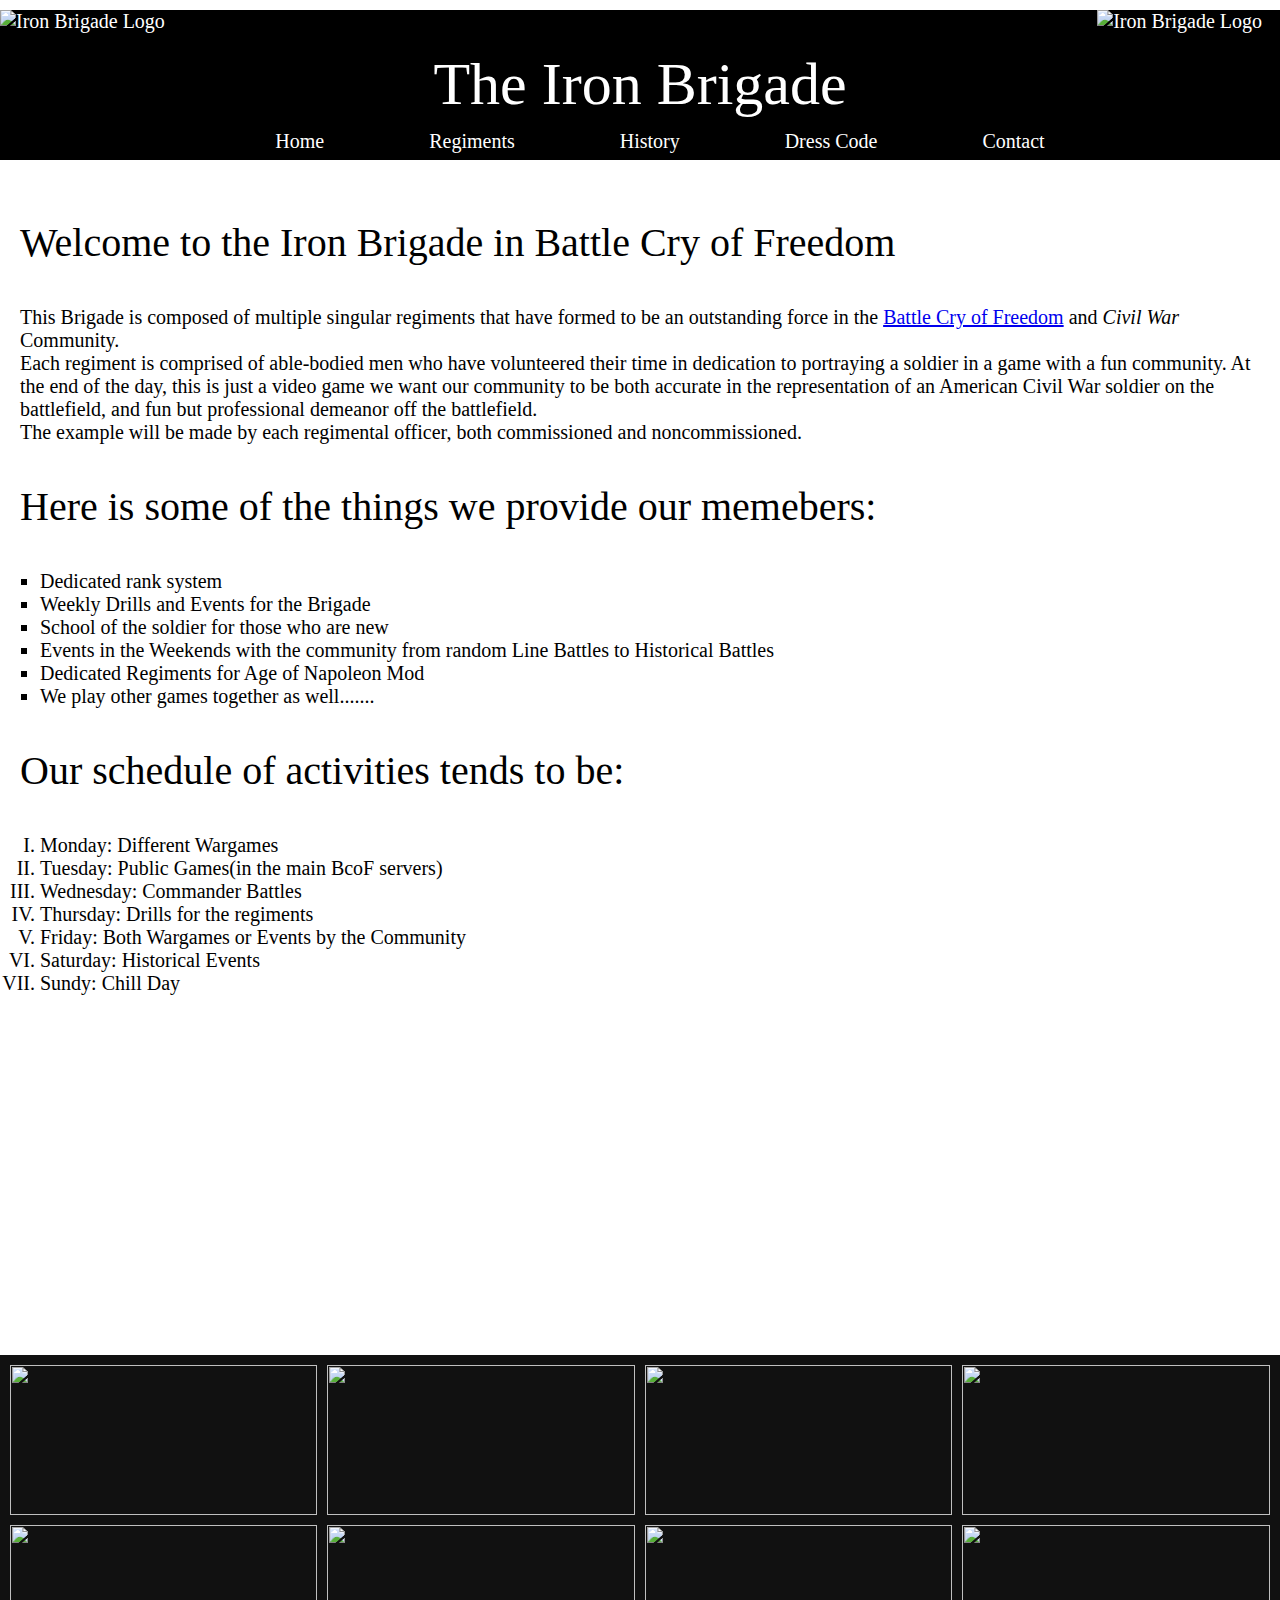
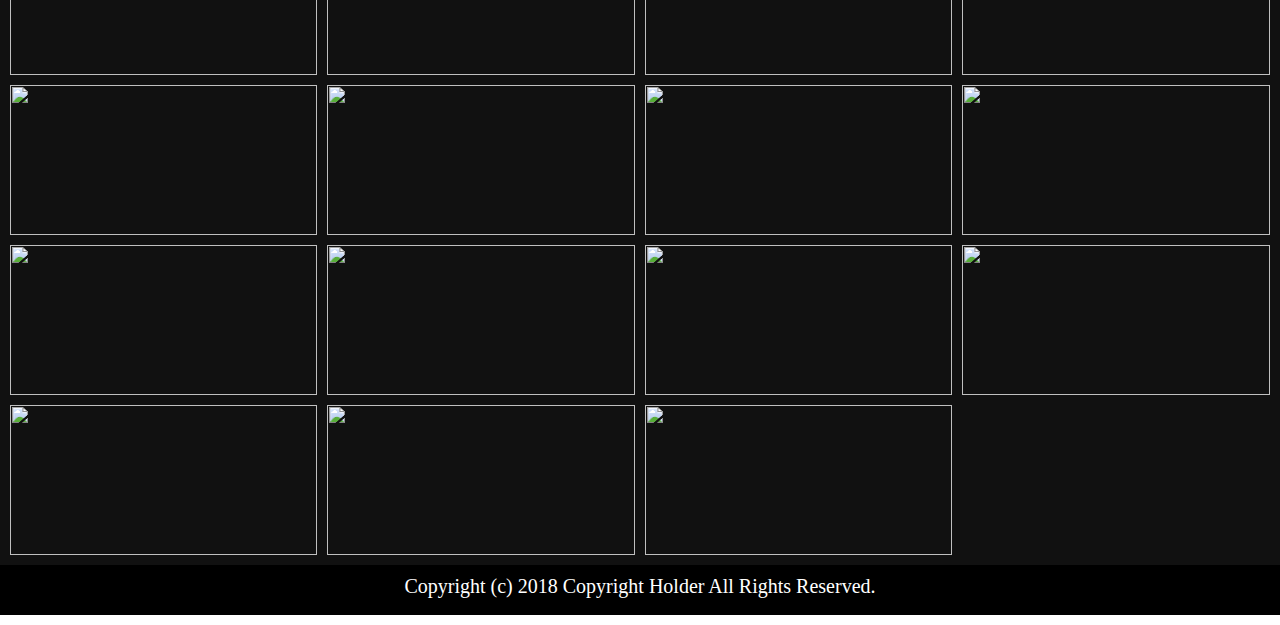
==== HTML/index.html @ 8e4fa1f8 "Add files via upload" ====
<!DOCTYPE html>
<!DOCTYPE html>
<html lang="en" dir="ltr">
  <head>
    <meta charset="utf-8">
    <script src="https://code.jquery.com/jquery-3.6.0.min.js" integrity="sha256-/xUj+3OJU5yExlq6GSYGSHk7tPXikynS7ogEvDej/m4=" crossorigin="anonymous"></script>
    <title>The Iron Brigade BCOF</title>
    <meta name="viewport" content="width=device-width, initial-scale=1.0">
    <script src="https://kit.fontawesome.com/5fb50b33e1.js" crossorigin="anonymous"></script>
    <link rel="icon" href="img/IBflag.ico">
    <link rel="stylesheet" href="css/normalize.css">
    <link rel="stylesheet" href="css/Default.css">

    <script>
      $(function(){
        $(".header").load("static/header.html");
        $(".footer").load("static/footer.html");
      });
    </script>
  </head>
  <body>

    <div class="grid-container">

      <header class="header" id="header">
      </header>

      <article class="main">
        <h2>Welcome to the Iron Brigade in Battle Cry of Freedom</h2>
        <p>This Brigade is composed of multiple singular regiments that have formed to be an outstanding force in the <b><a href="https://store.steampowered.com/app/1358710/Battle_Cry_of_Freedom/" target="_blank">Battle Cry of Freedom</a></b> and <i>Civil War</i> Community.<br>
          Each regiment is comprised of able-bodied men who have volunteered their time in dedication to portraying a soldier in a game with a fun community. At the end of the day, this is just a video game we want our community to be both accurate in the representation of an American Civil War soldier on the battlefield, and fun but professional demeanor off the battlefield.<br>
          The example will be made by each regimental officer, both commissioned and noncommissioned.</p>

        <h2>Here is some of the things we provide our memebers:</h2>
        <ul class="a">
          <li>Dedicated rank system</li>
          <li>Weekly Drills and Events for the Brigade</li>
          <li>School of the soldier for those who are new</li>
          <li>Events in the Weekends with the community from random Line Battles to Historical Battles</li>
          <li>Dedicated Regiments for Age of Napoleon Mod</li>
          <li>We play other games together as well.......</li>
        </ul>

        <h2>Our schedule of activities tends to be:</h2>
        <ol class="b">
          <li>Monday: Different Wargames </li>
          <li>Tuesday: Public Games(in the main BcoF servers)</li>
          <li>Wednesday: Commander Battles</li>
          <li>Thursday: Drills for the regiments</li>
          <li>Friday: Both Wargames or Events by the Community</li>
          <li>Saturday: Historical Events</li>
          <li>Sundy: Chill Day</li>
        </ol>

        <iframe width="560" height="315" src="https://www.youtube.com/embed/YAKQv4xJLl8" title="YouTube video player" frameborder="0" allow="accelerometer; autoplay; clipboard-write; encrypted-media; gyroscope; picture-in-picture" allowfullscreen></iframe>

        <div class="gallery">
          <img src="https://cdn.discordapp.com/attachments/946255670318071829/961477292410953748/20220406231152_1.jpg">
          <img src="https://media.discordapp.net/attachments/946255670318071829/961823204886868019/20220407201140_1.jpg?width=841&height=473" alt="">
          <img src="https://media.discordapp.net/attachments/946255670318071829/960275457499095040/unknown.png?width=685&height=473" alt="">
          <img src="https://media.discordapp.net/attachments/946255670318071829/960008948365275157/20220327201623_1.jpg?width=841&height=473" alt="">
          <img src="https://media.discordapp.net/attachments/946255670318071829/960008752642293911/20220402201303_1.jpg?width=841&height=473" alt="">
          <img src="https://media.discordapp.net/attachments/946255670318071829/960008552263614504/20220402210438_1.jpg?width=841&height=473" alt="">
          <img src="https://media.discordapp.net/attachments/946255670318071829/959998731191726080/download_5.jpg?width=841&height=473" alt="">
          <img src="https://media.discordapp.net/attachments/946255670318071829/959998276340420678/download_4.jpg?width=841&height=473" alt="">
          <img src="https://media.discordapp.net/attachments/946255670318071829/959870869960798278/download_3.jpg?width=842&height=473" alt="">
          <img src="https://media.discordapp.net/attachments/946255670318071829/959625641911783454/unknown.png?width=841&height=473" alt="">
          <img src="https://media.discordapp.net/attachments/946255670318071829/962196579614339072/20220408201650_1.jpg?width=841&height=473" alt="">
          <img src="https://media.discordapp.net/attachments/946255670318071829/961823204886868019/20220407201140_1.jpg?width=841&height=473" alt="">
          <img src="https://cdn.discordapp.com/attachments/946255670318071829/987193332985901086/20220616210949_1.jpg" alt="">
          <img src="https://media.discordapp.net/attachments/946255670318071829/987386271154470992/TL_X_IB_Drill2.png?width=841&height=473" alt="">
          <img src="https://media.discordapp.net/attachments/946255670318071829/985375901799829554/20220611205252_1.jpg?width=841&height=473" alt="">
          <img src="https://media.discordapp.net/attachments/946255670318071829/985375300898664448/20220611214326_1.jpg?width=841&height=473" alt="">
          <img src="https://media.discordapp.net/attachments/946255670318071829/983137650615681065/20220605032837_1.jpg?width=841&height=473" alt="">
          <img src="https://media.discordapp.net/attachments/946255670318071829/982121081022320640/20220602202320_2.jpg?width=841&height=473" alt="">
          <img src="https://media.discordapp.net/attachments/946255670318071829/980342367787843594/20220528220108_1.jpg?width=841&height=473" alt="">
        </div>
      </article>

      <footer class="footer">
      </footer>

    </div>

  </body>
</html>
---- HTML/css/Default.css ----
* {
  font-size: 20px;
  font-weight: 100;
}

body{

  background-image: url(https://media.istockphoto.com/photos/old-dirty-paper-texture-picture-id1133497899?k=20&m=1133497899&s=612x612&w=0&h=prcfczBW4lvGL2MMa4p5Amptoop924QBgYX_1eJYzoU=  );
  background-size: cover;

}

.grid-container{
  display: grid;
  grid-template-rows: 150px 1fr 1fr 1fr 1fr 50px;
  grid-template-columns: 1fr 1fr 1fr 1fr 1fr 1fr;
  margin-top: 10px;
  margin-bottom: 10px;
  height: 100%;
}

.header{
  grid-column: 1 / span 6;
  grid-row: 1 / 2;
  display: grid;
  grid-template-rows:50px 50px 50px;
  grid-template-columns: 1fr 1fr 1fr 1fr 1fr 1fr 1fr;
  color: #fff;
  background-color: #000;

}

.Logo1{
  grid-column: 1 / 2;
  grid-row: 1 / 4;
  width: 100%;
  height: 100%;
  object-fit: contain;
}

.Logo2{
  grid-column: 7 / 8;
  grid-row: 1 / 4;
  width: 100%;
  height: 100%;
  object-fit: contain;
}

.Big-title{
  grid-column: 2 / span 5;
  grid-row: 1 / 3;
  text-align: center;
  font-size: 60px;
}

.link-menu{
  grid-column: 2 / span 5;
  grid-row: 3 / 4;
}

.link-list{
    display: flex;
    justify-content: space-around;
    height: 100%;
    border:10px;
}

.link-item{
  display: inline-block;
  padding: 20px;
}

.link-item a{
    color: #fff;
    text-decoration:none;
}

.main{
  margin-top: 20px;
  grid-column: 1 / span 6;
  grid-row: 2 / 6;
}

.gallery{
  display: grid;
  grid-template-columns: repeat(auto-fill,minmax(250px,1fr));
  grid-auto-rows: 150px;
  grid-gap: 10px;
  padding: 10px;
  background-color: #111;
}

img{
  width: 100%;
  height: 100%;
  object-fit: cover;
}

.footer{
  grid-column: 1 / span 6;
  grid-row: 6 / 7;
  display: flex;
  background-color: #000;
  padding: 10px;
  justify-content: space-evenly;
}

.footer a{
  color: #fff;
  text-decoration:none;
}

h2{
  margin: 20px 0px 20px 0px;
  font-size: 40px;
  font-weight: 200;
}

ul.a{
  list-style-type: square;
}

ol.b{
  list-style-type:upper-roman;
  margin-bottom: 20px;
}

iframe{
  margin: 10px 50vh;
}

p{
  padding: 0px 20px;
}

h2{
  padding: 20px;
}
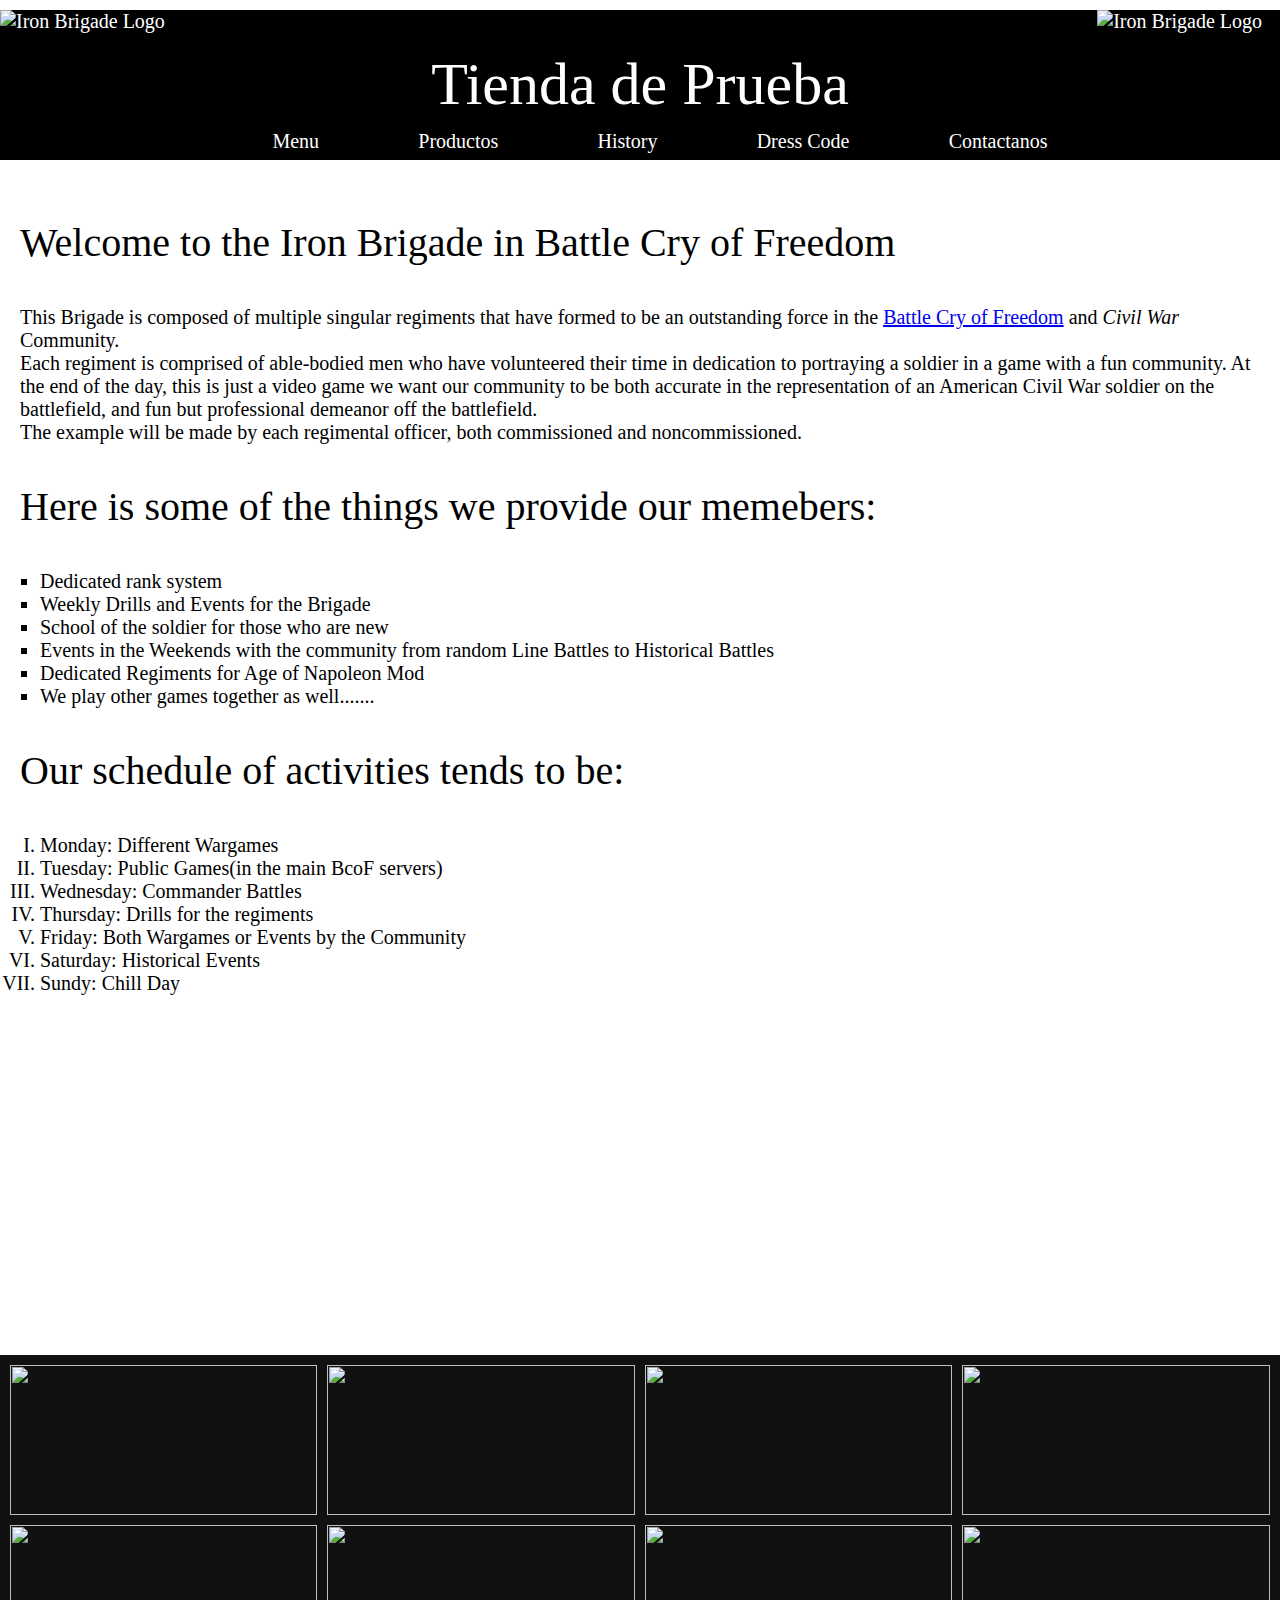
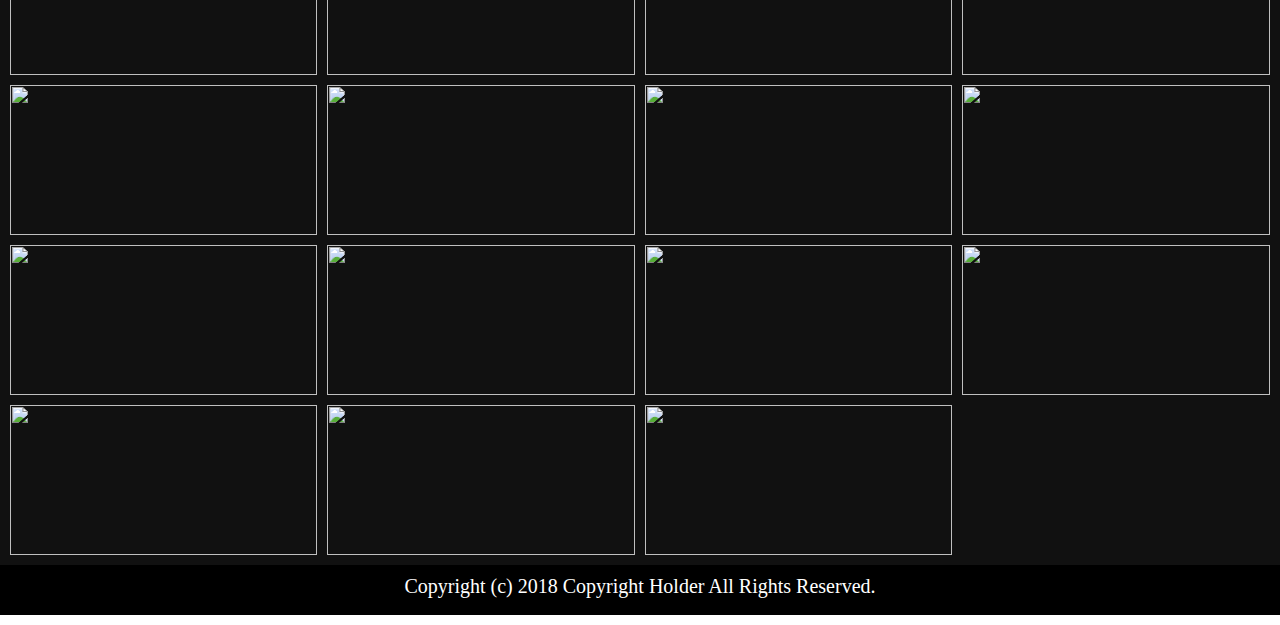
==== commit 3007a47e: "Update index.html" ====
--- a/HTML/index.html
+++ b/HTML/index.html
@@ -4,7 +4,7 @@
   <head>
     <meta charset="utf-8">
     <script src="https://code.jquery.com/jquery-3.6.0.min.js" integrity="sha256-/xUj+3OJU5yExlq6GSYGSHk7tPXikynS7ogEvDej/m4=" crossorigin="anonymous"></script>
-    <title>The Iron Brigade BCOF</title>
+    <title>Negocio de Prueba</title>
     <meta name="viewport" content="width=device-width, initial-scale=1.0">
     <script src="https://kit.fontawesome.com/5fb50b33e1.js" crossorigin="anonymous"></script>
     <link rel="icon" href="img/IBflag.ico">
